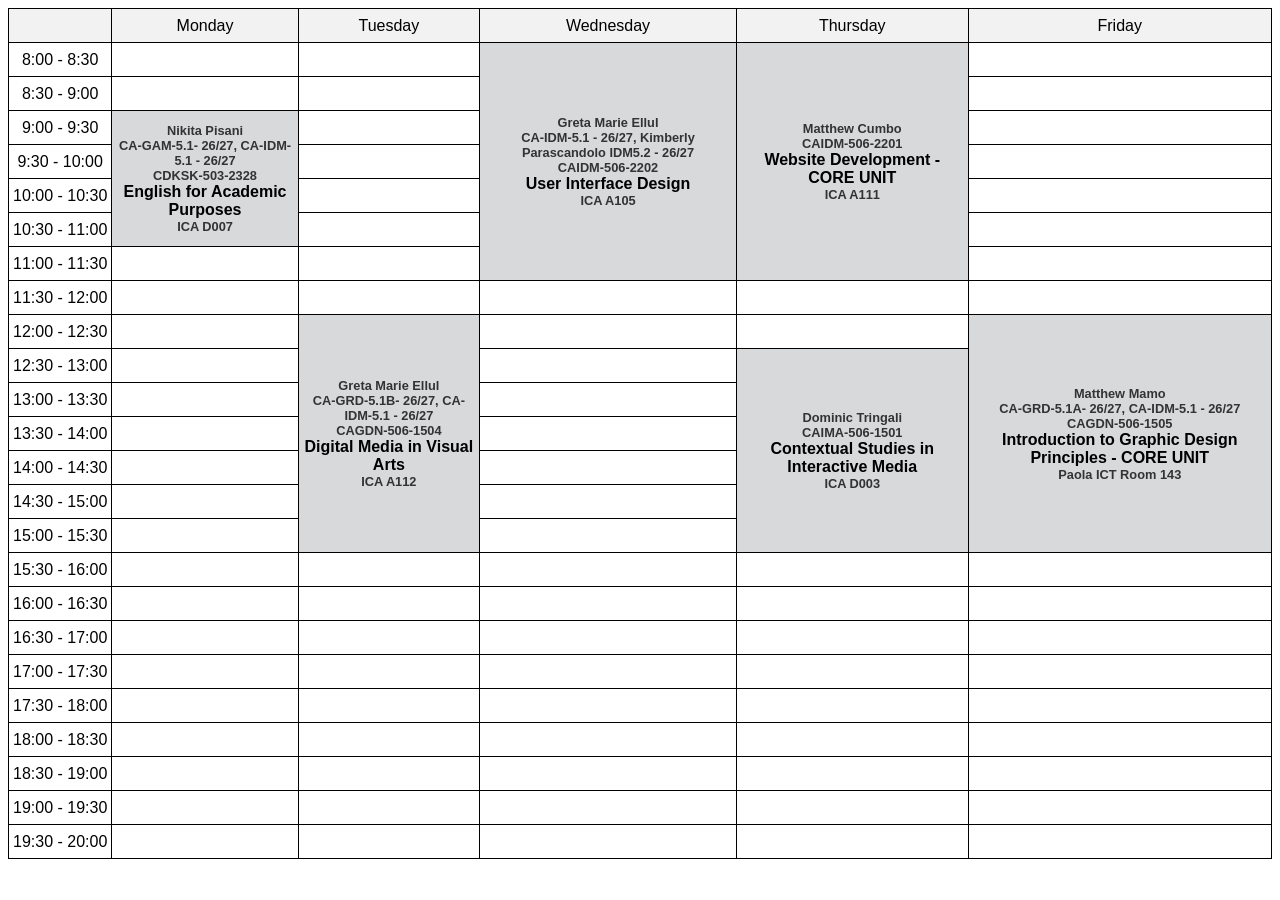
==== index.html @ 342e1241 "Add index.html with redirect to timetable.html" ====
<!DOCTYPE html>
<html>
<head>
  <meta charset="UTF-8">
  <meta http-equiv="refresh" content="0; url=timetable.html">
  <title>My Timetable</title>
</head>
<body>
  <a href="timetable.html">Open my timetable</a>
</body>
</html>
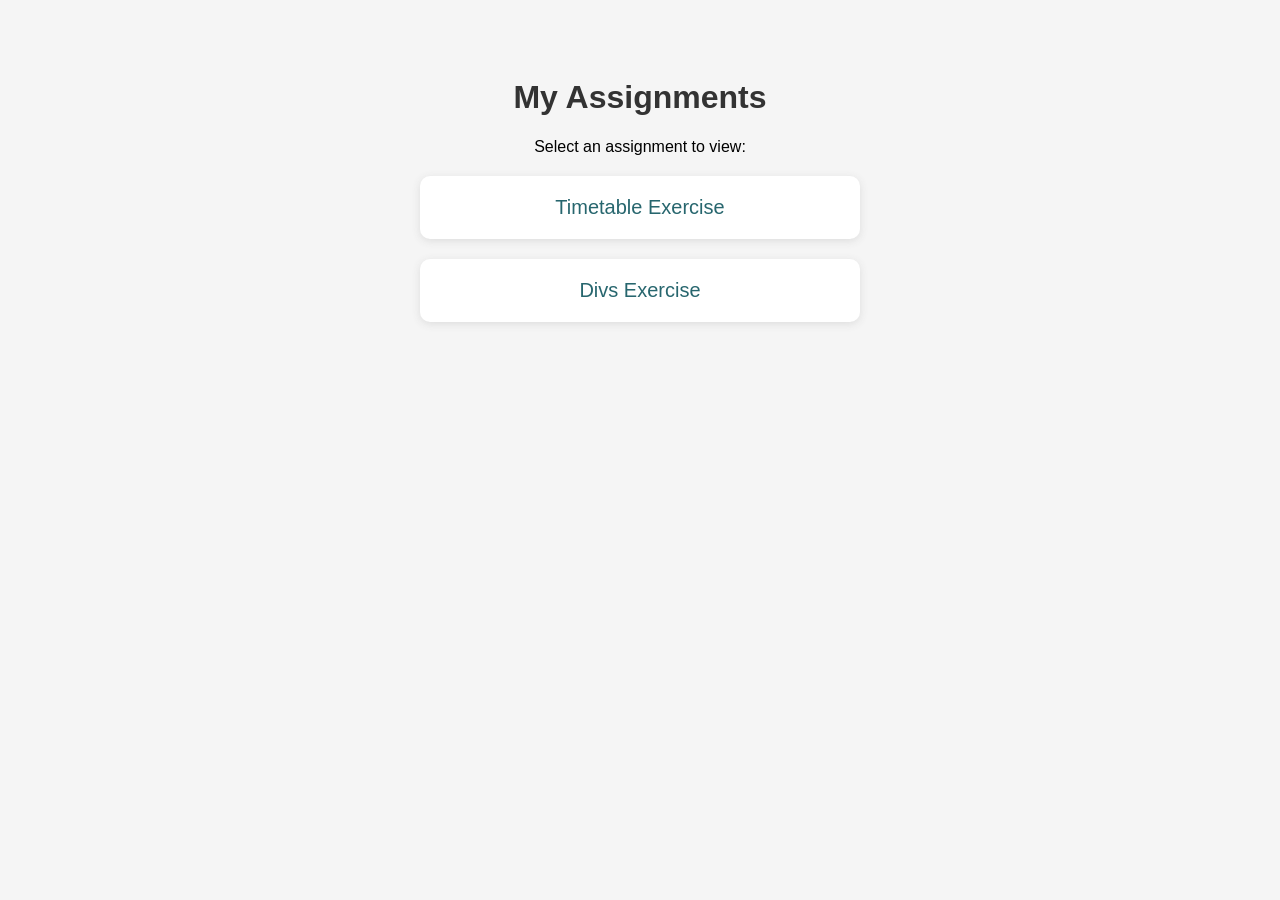
==== commit 02ce279f: "Revise index.html for assignments layout and styling Updated the HTML structure and styles for the a" ====
--- a/index.html
+++ b/index.html
@@ -1,11 +1,61 @@
+
 <!DOCTYPE html>
-<html>
+<html lang="en">
 <head>
-  <meta charset="UTF-8">
-  <meta http-equiv="refresh" content="0; url=timetable.html">
-  <title>My Timetable</title>
+    <meta charset="UTF-8">
+    <meta name="viewport" content="width=device-width, initial-scale=1.0">
+    <title>My Assignments</title>
+
+    <style>
+        body {
+            font-family: Arial, sans-serif;
+            background-color: #f5f5f5;
+            text-align: center;
+            padding: 50px;
+        }
+
+        h1 {
+            color: #333;
+        }
+
+        .assignment {
+            background-color: white;
+            padding: 20px;
+            margin: 20px auto;
+            max-width: 400px;
+            border-radius: 10px;
+            box-shadow: 0 2px 8px #ddd;
+        }
+
+        a {
+            color: #27666e;
+            text-decoration: none;
+            font-size: 20px;
+        }
+
+        a:hover {
+            text-decoration: underline;
+        }
+    </style>
 </head>
+
 <body>
-  <a href="timetable.html">Open my timetable</a>
+
+    <h1>My Assignments</h1>
+    <p>Select an assignment to view:</p>
+
+    <div class="assignment">
+        <a href="Timetable/timetable.html">
+            Timetable Exercise
+        </a>
+    </div>
+
+    <div class="assignment">
+        <a href="Divs/index.html">
+            Divs Exercise
+        </a>
+    </div>
+
 </body>
 </html>
+
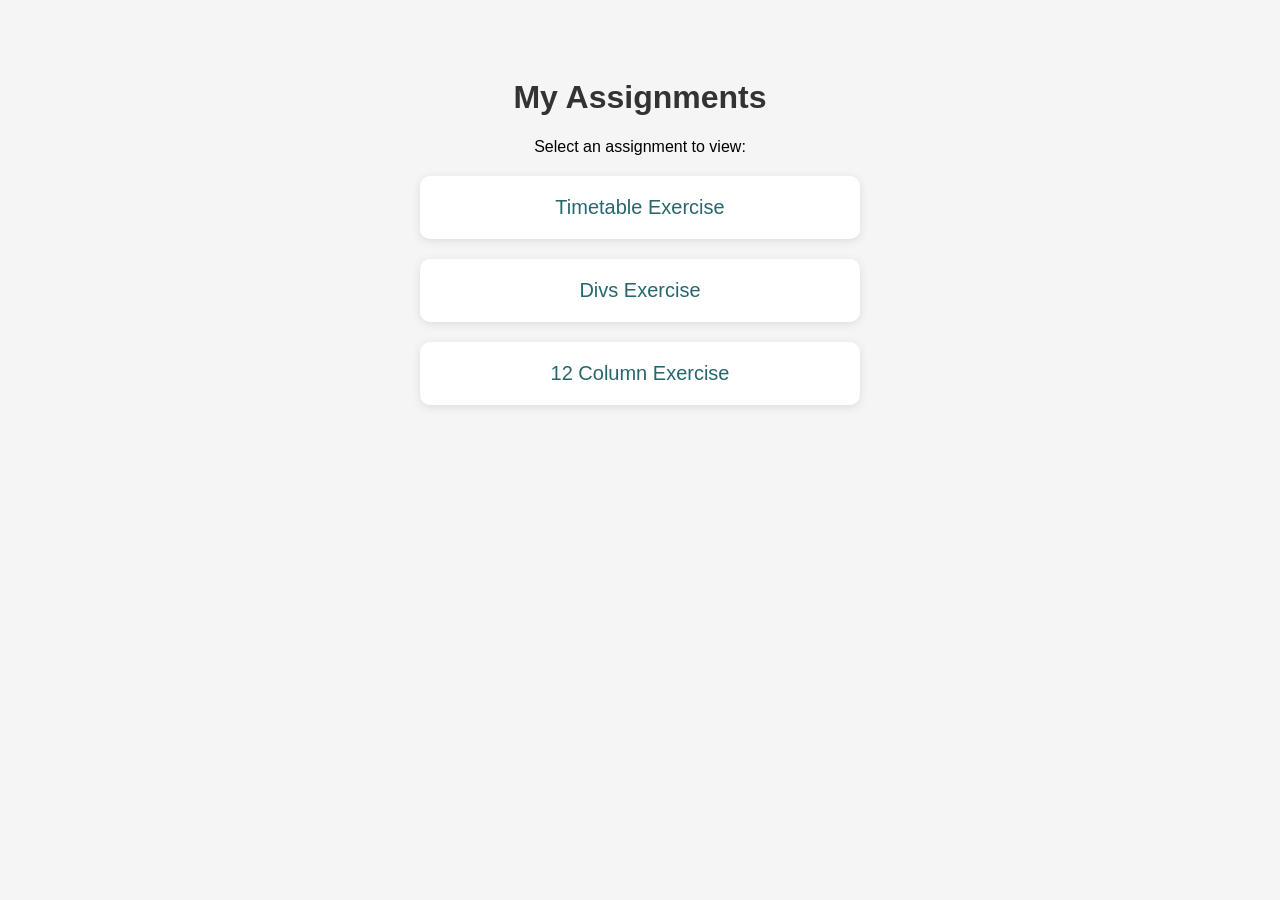
==== commit 38adedfa: "Add link to 12 Column Exercise in index.html" ====
--- a/index.html
+++ b/index.html
@@ -51,8 +51,14 @@
     </div>
 
     <div class="assignment">
-        <a href="Divs/index.html">
+        <a href="Divs/divs.html">
             Divs Exercise
+        </a>
+    </div>
+    
+    <div class="assignment">
+        <a href="12cols/12cols.html">
+            12 Column Exercise
         </a>
     </div>
 
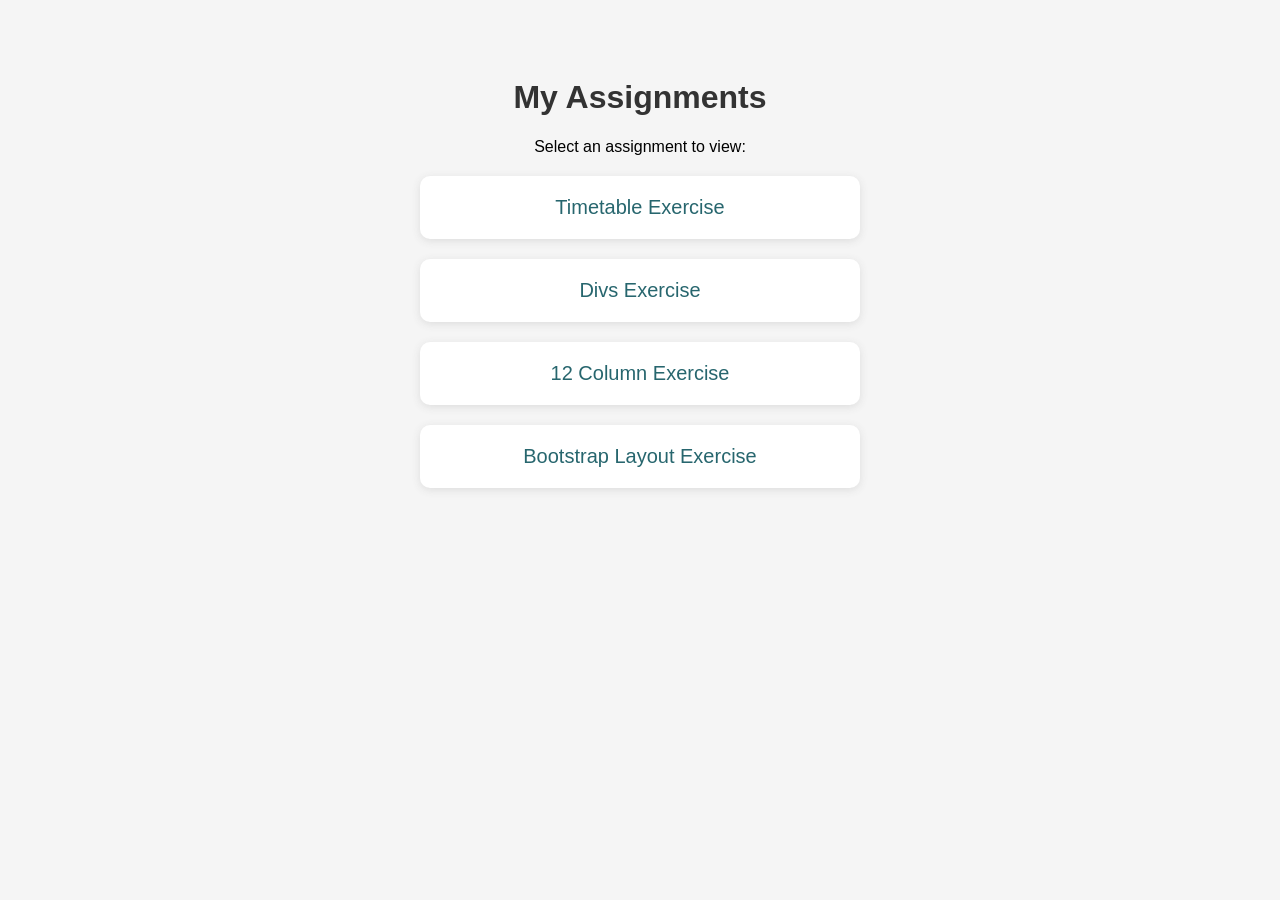
==== commit bc7fdcba: "Add Bootstrap Layout exercise link to index.html" ====
--- a/index.html
+++ b/index.html
@@ -61,6 +61,11 @@
             12 Column Exercise
         </a>
     </div>
+    <div class="assignment">
+        <a href="Bootstrap Layout/bootstraplayout.html">
+            Bootstrap Layout Exercise
+        </a>
+    </div>
 
 </body>
 </html>
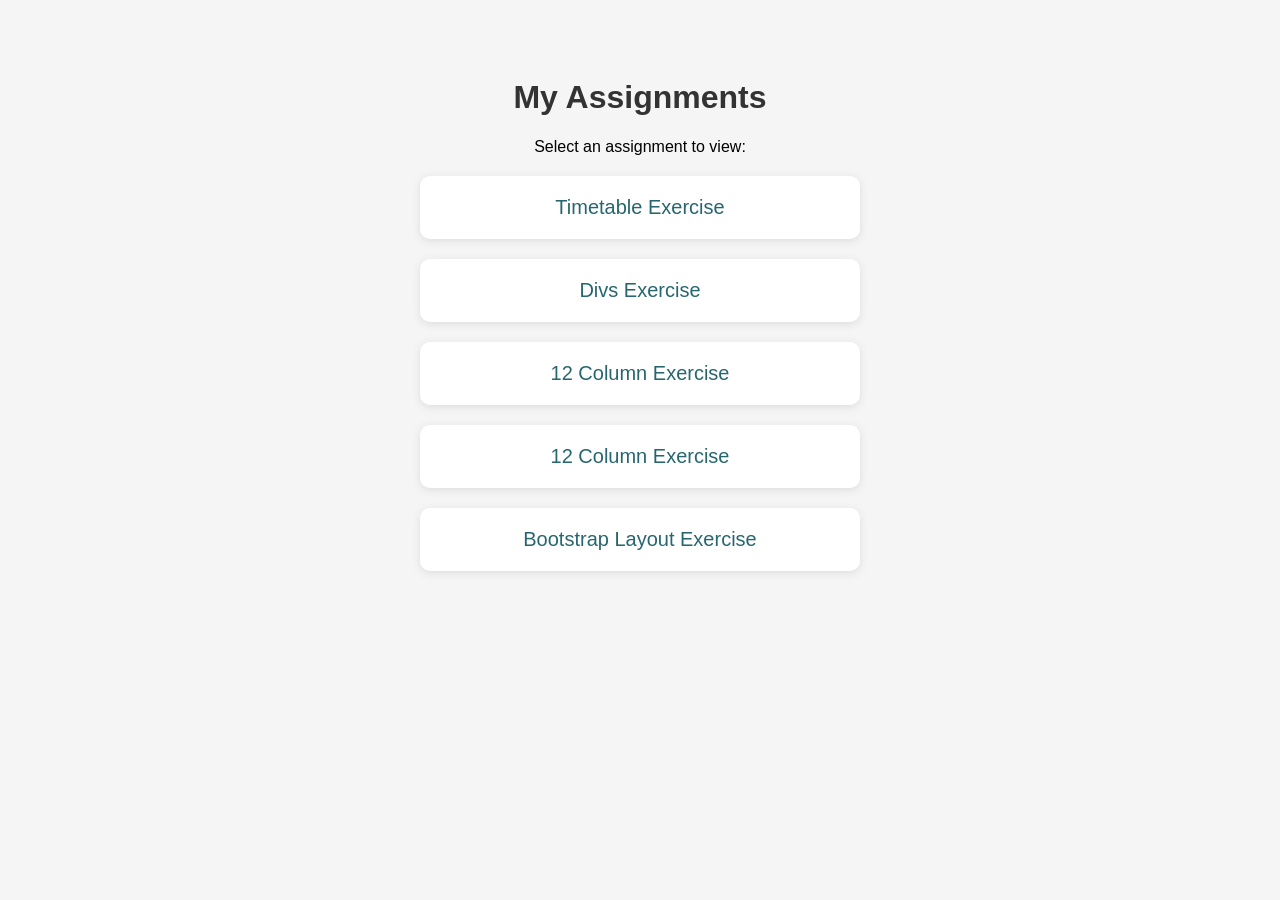
==== commit 26f66c05: "Add link to Forms exercise in index.html" ====
--- a/index.html
+++ b/index.html
@@ -55,12 +55,19 @@
             Divs Exercise
         </a>
     </div>
+
+    <div class="assignment">
+        <a href="Forms/forms.html">
+            12 Column Exercise
+        </a>
+    </div>
     
     <div class="assignment">
         <a href="12cols/12cols.html">
             12 Column Exercise
         </a>
     </div>
+    
     <div class="assignment">
         <a href="Bootstrap Layout/bootstraplayout.html">
             Bootstrap Layout Exercise
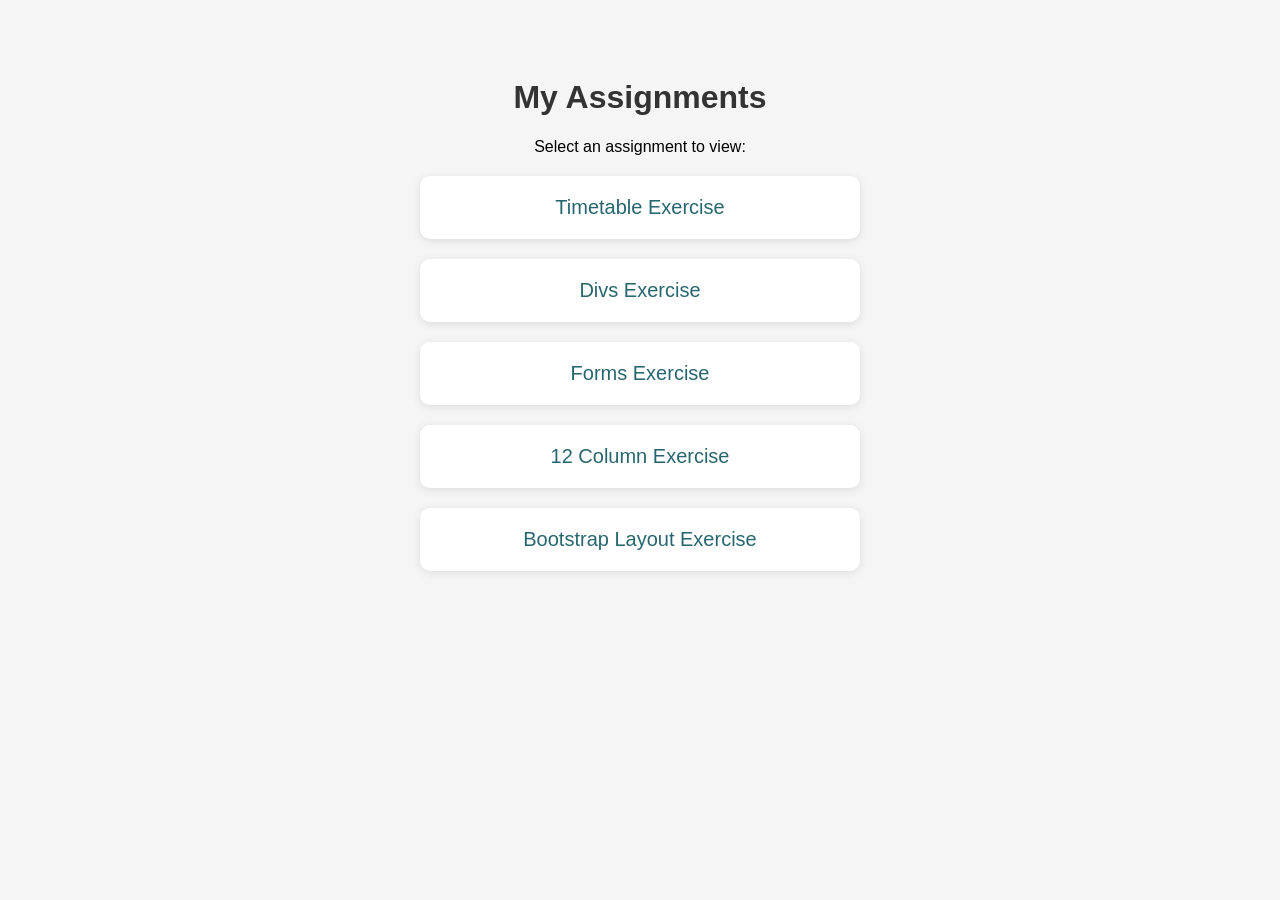
==== commit 0a7052d0: "Rename link text from '12 Column Exercise' to 'Forms Exercise'" ====
--- a/index.html
+++ b/index.html
@@ -58,7 +58,7 @@
 
     <div class="assignment">
         <a href="Forms/forms.html">
-            12 Column Exercise
+            Forms Exercise
         </a>
     </div>
     
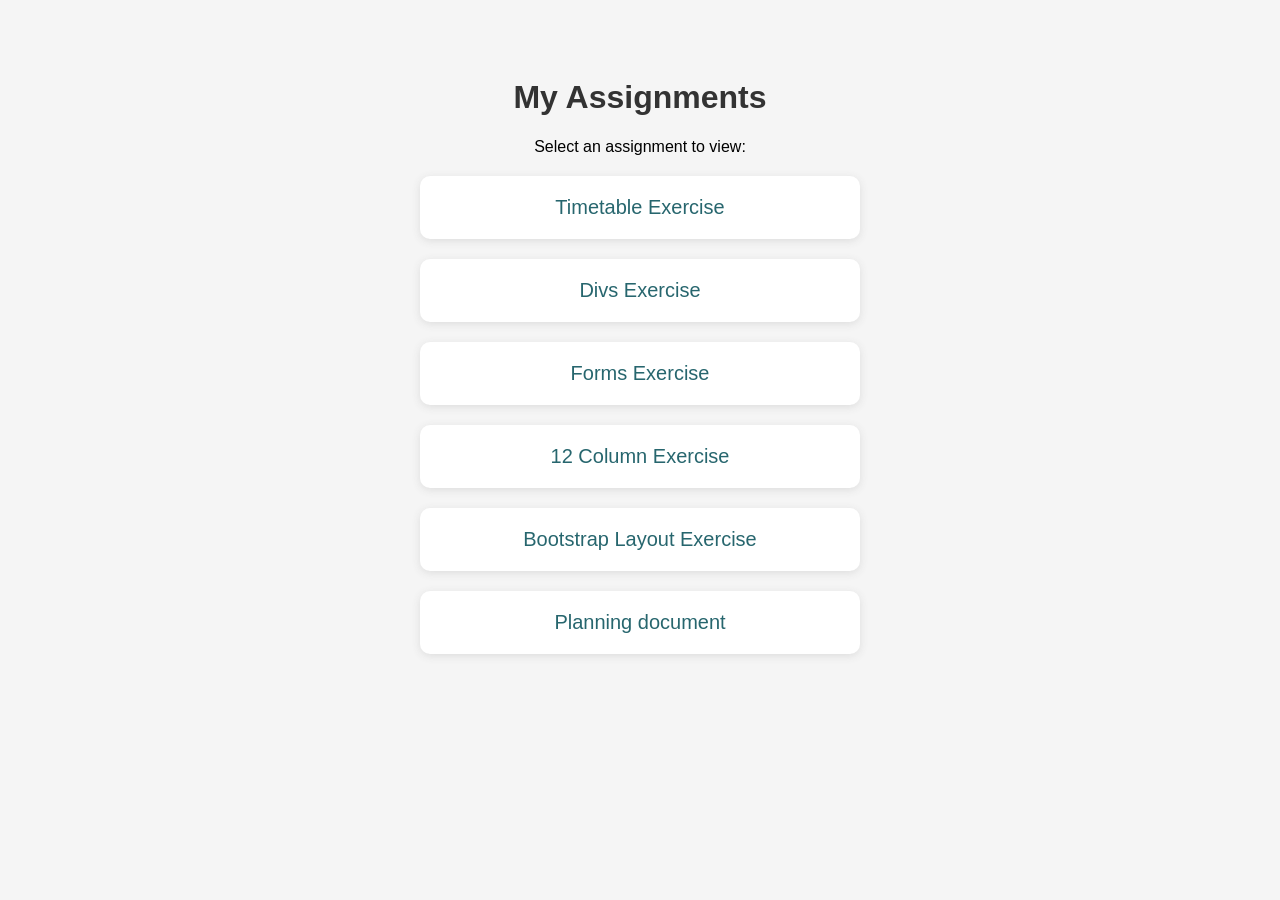
==== commit 1b2826e3: "Add link to Planning document in index.html" ====
--- a/index.html
+++ b/index.html
@@ -73,6 +73,11 @@
             Bootstrap Layout Exercise
         </a>
     </div>
+    <div class="assignment">
+        <a href="Planning document - Burger Website.pdf">
+            Planning document 
+        </a>
+    </div>
 
 </body>
 </html>
